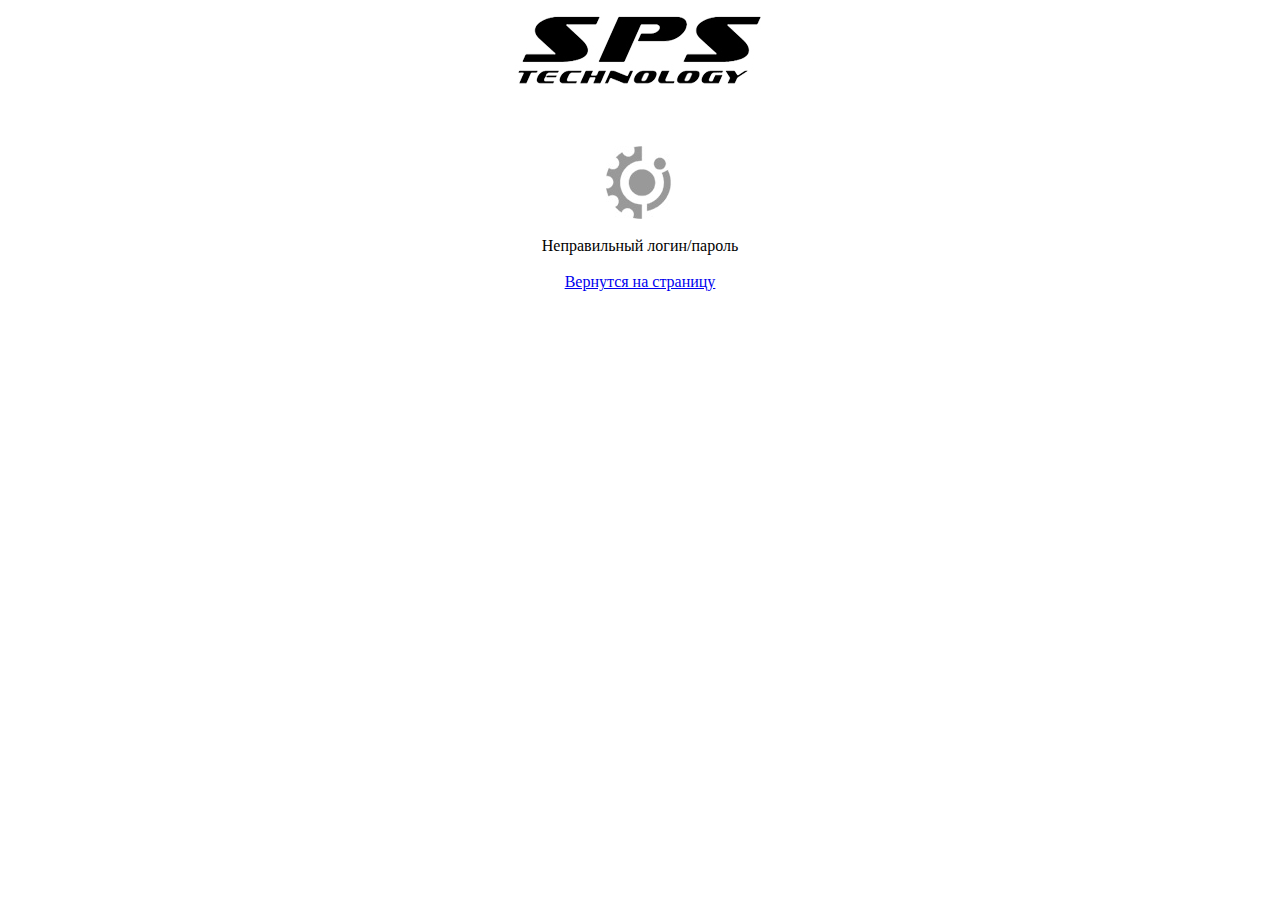
==== nopass.html @ e4bedd5b "Add workfiles" ====
<html>
<head>
<meta http-equiv="Content-Type" content="text/html; charset=windows-1251">
<title>������������ �����/������</title>
<meta http-equiv="cache-control" content="no-cache" />
</head>

<body>
<p align="center"><img src="images/sps-drow_A4.jpg"></p>
<br><br>
<table width="100%" border="0" cellspacing="0" cellpadding="0">
  <tr>
    <td>&nbsp;</td>
    <td align="center"><img src="images/3_p2.jpg" width="67" height="73"></td>
    <td>&nbsp;</td>
  </tr>
  <tr>
    <td>&nbsp;</td>
    <td align="center">&nbsp;</td>
    <td>&nbsp;</td>
  </tr>
  <tr>
    <td>&nbsp;</td>
    <td align="center"><div style="width:400">������������ �����/������</div></td>
    <td>&nbsp;</td>
  </tr>
  <tr>
    <td>&nbsp;</td>
    <td align="center">&nbsp;</td>
    <td>&nbsp;</td>
  </tr>
  <tr>
    <td>&nbsp;</td>
    <td align="center" class="compname"><a href="SPanel.php">�������� �� ��������</a></td>
    <td>&nbsp;</td>
  </tr>
</table>

</td>




</body>
</html>
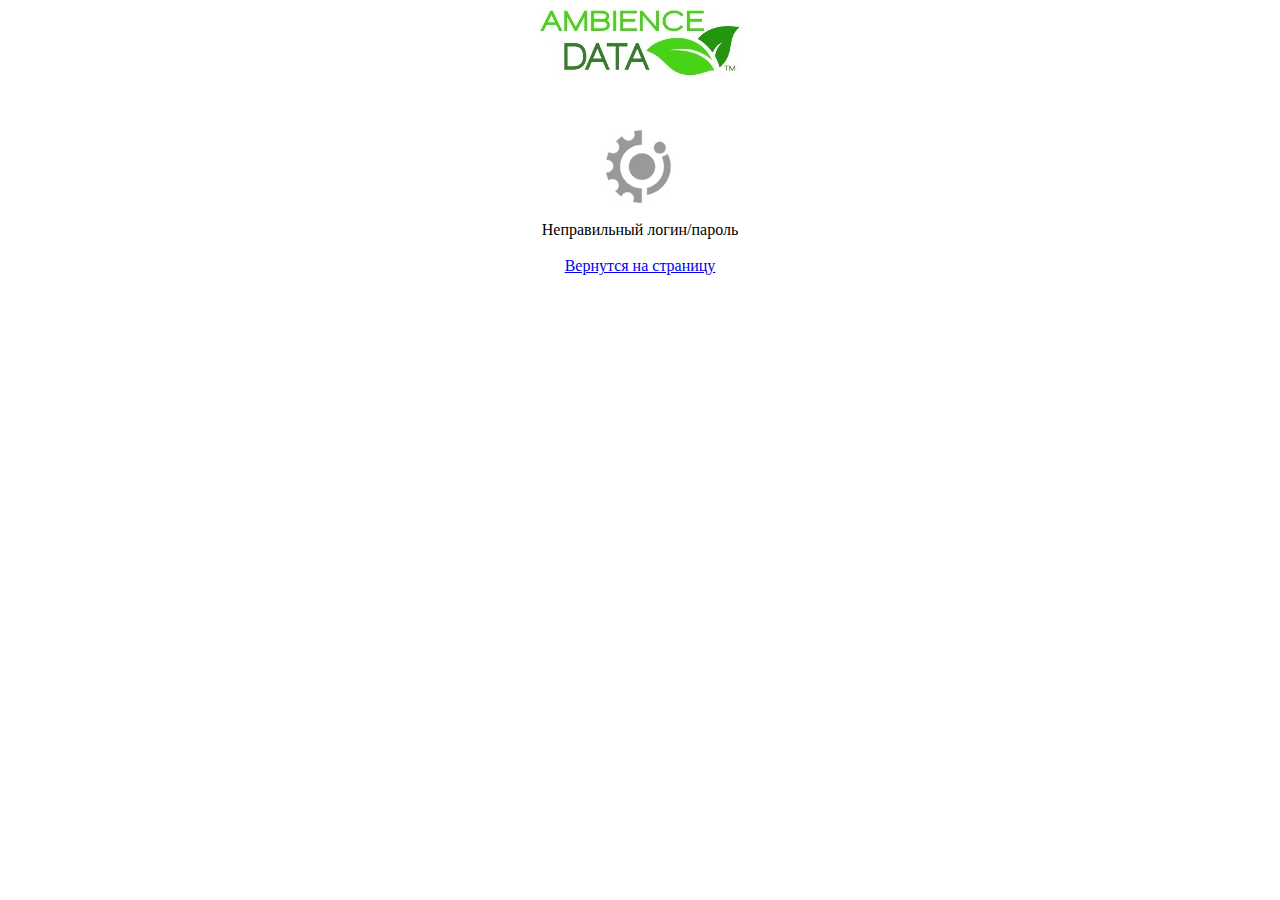
==== commit f0201525: "Add new tables. Change style." ====
--- a/nopass.html
+++ b/nopass.html
@@ -6,7 +6,7 @@
 </head>
 
 <body>
-<p align="center"><img src="images/sps-drow_A4.jpg"></p>
+<p align="center"><a href="lists.html"><img src="images/sps-drow_A4.jpg"></a></p>
 <br><br>
 <table width="100%" border="0" cellspacing="0" cellpadding="0">
   <tr>
